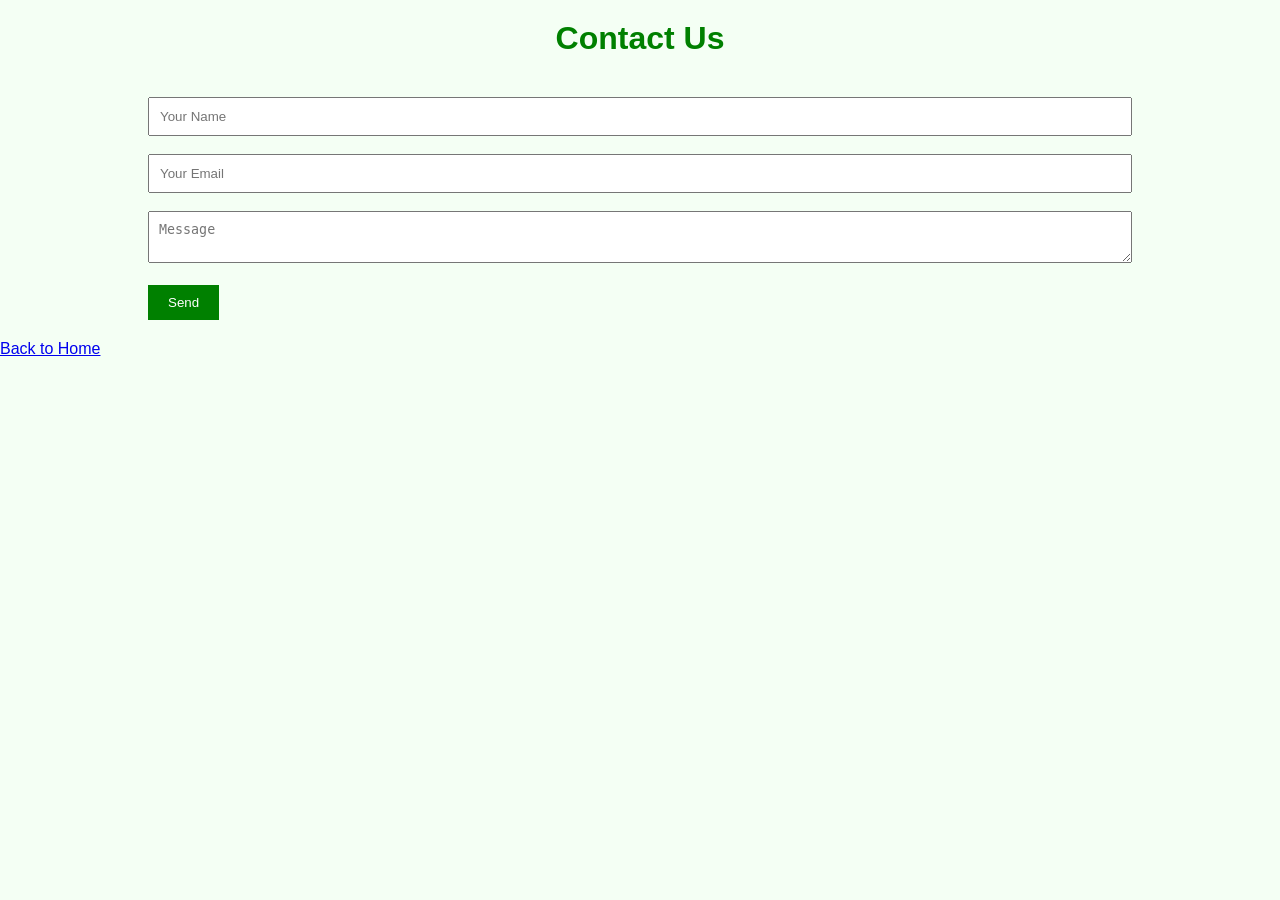
==== contact.html @ e9dc56fe "initial commit" ====
<!DOCTYPE html>
<html lang="en">
<head>
    <title>Contact</title>
    <link rel="stylesheet" href="style.css">
</head>
<body>

<h1>Contact Us</h1>

<form>
    <input type="text" placeholder="Your Name"><br><br>

    <input type="email" placeholder="Your Email"><br><br>

    <textarea placeholder="Message"></textarea><br><br>

    <button type="submit">Send</button>
</form>

<a href="index.html">Back to Home</a>

</body>
</html>
---- style.css ----
*{
    margin:0;
    padding:0;
    box-sizing:border-box;
}

body{
    font-family:Arial, sans-serif;
    background:#f4fff4;
}

header{
    background:green;
    color:white;
    padding:20px;
    text-align:center;
}

nav a{
    color:white;
    text-decoration:none;
    margin:10px;
    font-weight:bold;
}

.hero{
    text-align:center;
    padding:100px 20px;
}

.hero h2{
    color:green;
    margin-bottom:10px;
}

h1{
    text-align:center;
    margin:20px;
    color:green;
}

p, ul, form{
    width:80%;
    margin:auto;
    padding:20px;
}

input, textarea{
    width:100%;
    padding:10px;
}

button{
    background:green;
    color:white;
    border:none;
    padding:10px 20px;
    cursor:pointer;
}

footer{
    background:green;
    color:white;
    text-align:center;
    padding:15px;
    margin-top:50px;
}
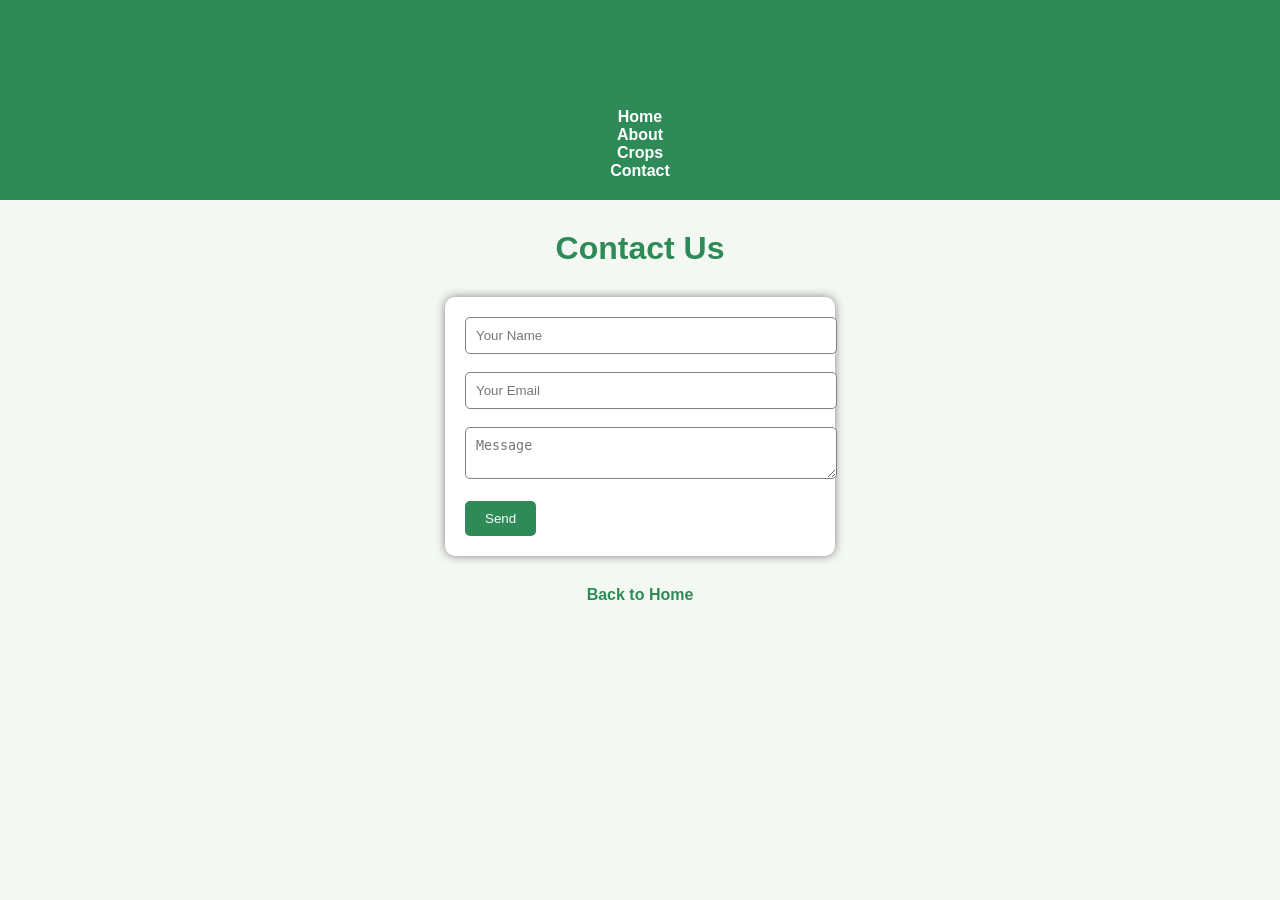
==== commit e866275b: "info added" ====
--- a/contact.html
+++ b/contact.html
@@ -5,7 +5,15 @@
     <link rel="stylesheet" href="style.css">
 </head>
 <body>
-
+<header>
+    <h1>Welcome to Farmer's World</h1>
+    <nav>
+        <a href="index.html">Home</a>
+        <a href="about.html">About</a>
+        <a href="crops.html">Crops</a>
+        <a href="contact.html">Contact</a>
+    </nav>
+</header>
 <h1>Contact Us</h1>
 
 <form>
--- a/style.css
+++ b/style.css
@@ -1,67 +1,126 @@
-*{
-    margin:0;
-    padding:0;
-    box-sizing:border-box;
+/* General Style */
+body {
+    margin: 0;
+    font-family: Arial, sans-serif;
+    background-color: #f4f8f2;
+    color: #333;
 }
 
-body{
-    font-family:Arial, sans-serif;
-    background:#f4fff4;
+/* Header */
+header {
+    background-color: #2e8b57;
+    color: white;
+    text-align: center;
+    padding: 20px;
 }
 
-header{
-    background:green;
-    color:white;
-    padding:20px;
-    text-align:center;
+nav {
+    margin-top: 10px;
 }
 
-nav a{
-    color:white;
-    text-decoration:none;
-    margin:10px;
-    font-weight:bold;
+nav a {
+    text-decoration: none;
+    color: white;
+    margin: 0 15px;
+    font-weight: bold;
 }
 
-.hero{
-    text-align:center;
-    padding:100px 20px;
+nav a:hover {
+    color: yellow;
 }
 
-.hero h2{
-    color:green;
-    margin-bottom:10px;
+/* Home Page Hero Section */
+.hero {
+    text-align: center;
+    padding: 80px 20px;
+    background: linear-gradient(to right, #90ee90, #32cd32);
+    color: white;
 }
 
-h1{
-    text-align:center;
-    margin:20px;
-    color:green;
+.hero h2 {
+    font-size: 35px;
 }
 
-p, ul, form{
-    width:80%;
-    margin:auto;
-    padding:20px;
+.hero p {
+    font-size: 18px;
 }
 
-input, textarea{
-    width:100%;
-    padding:10px;
+/* Common Page Styling */
+h1 {
+    text-align: center;
+    color: #2e8b57;
+    margin-top: 30px;
 }
 
-button{
-    background:green;
-    color:white;
-    border:none;
-    padding:10px 20px;
-    cursor:pointer;
+p {
+    text-align: center;
+    font-size: 18px;
+    padding: 0 20px;
 }
 
-footer{
-    background:green;
-    color:white;
-    text-align:center;
-    padding:15px;
-    margin-top:50px;
+/* Crops Page */
+ul {
+    width: 250px;
+    margin: 30px auto;
+    padding: 0;
+    list-style: none;
+}
+
+ul li {
+    background-color: #2e8b57;
+    color: white;
+    padding: 12px;
+    margin: 10px 0;
+    text-align: center;
+    border-radius: 8px;
+}
+
+/* Contact Form */
+form {
+    width: 350px;
+    margin: 30px auto;
+    background: white;
+    padding: 20px;
+    border-radius: 10px;
+    box-shadow: 0 0 10px gray;
+}
+
+input,
+textarea {
+    width: 100%;
+    padding: 10px;
+    border: 1px solid gray;
+    border-radius: 5px;
+}
+
+button {
+    background-color: #2e8b57;
+    color: white;
+    border: none;
+    padding: 10px 20px;
+    cursor: pointer;
+    border-radius: 5px;
+}
+
+button:hover {
+    background-color: #1f6b43;
+}
+
+/* Back Link */
+a {
+    display: block;
+    text-align: center;
+    margin-top: 20px;
+    color: #2e8b57;
+    text-decoration: none;
+    font-weight: bold;
+}
+
+/* Footer */
+footer {
+    background-color: #2e8b57;
+    color: white;
+    text-align: center;
+    padding: 15px;
+    margin-top: 50px;
 }
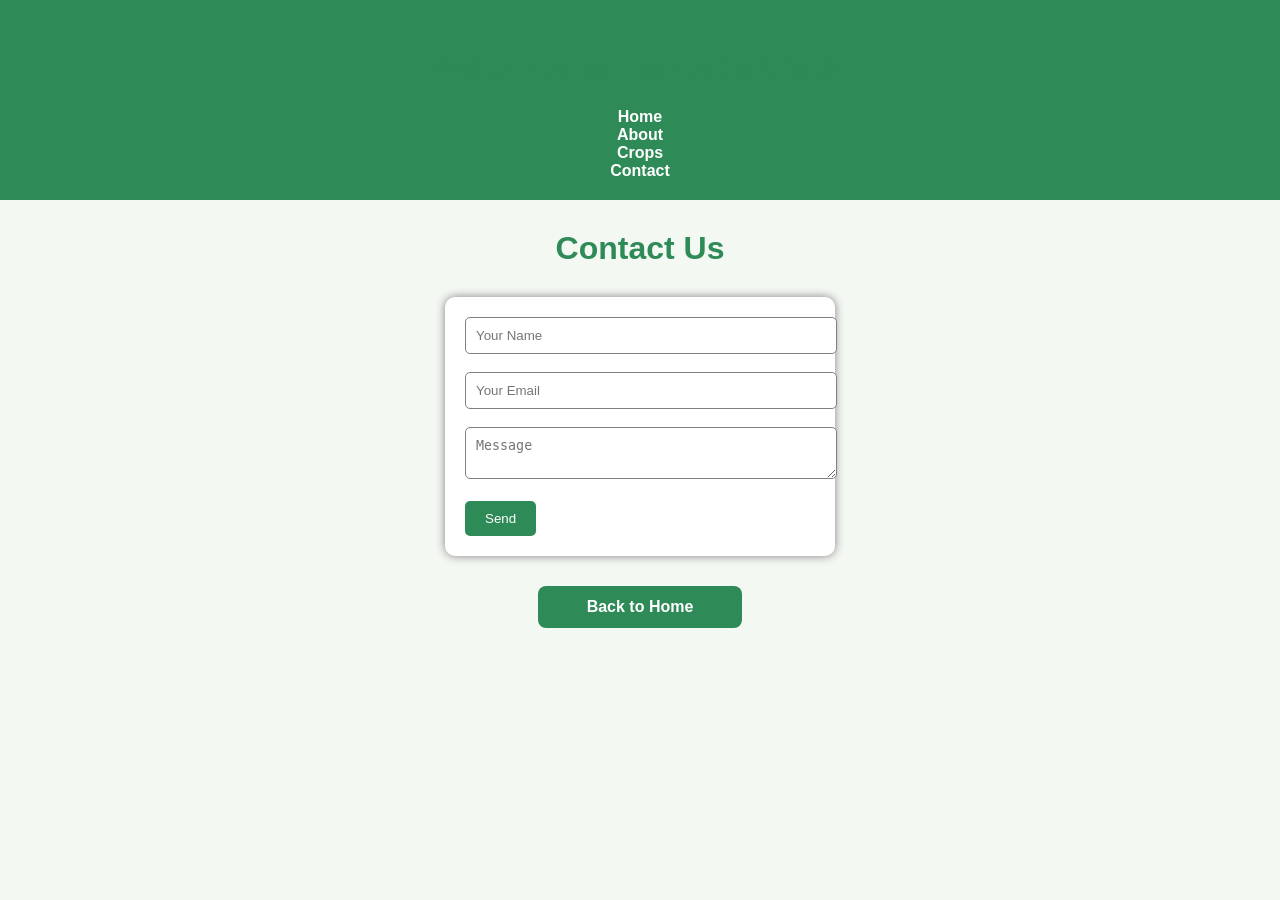
==== commit b36724b7: "update code" ====
--- a/contact.html
+++ b/contact.html
@@ -26,7 +26,7 @@
     <button type="submit">Send</button>
 </form>
 
-<a href="index.html">Back to Home</a>
+<a href="index.html" class="back-btn">Back to Home</a>
 
 </body>
 </html>
--- a/style.css
+++ b/style.css
@@ -123,4 +123,22 @@
     text-align: center;
     padding: 15px;
     margin-top: 50px;
+}
+/* Back to Home Button */
+.back-btn {
+    display: block;
+    width: 180px;
+    margin: 30px auto;
+    text-align: center;
+    background-color: #2e8b57;
+    color: white;
+    padding: 12px;
+    text-decoration: none;
+    border-radius: 8px;
+    font-weight: bold;
+    transition: 0.3s;
+}
+
+.back-btn:hover {
+    background-color: #1f6b43;
 }
